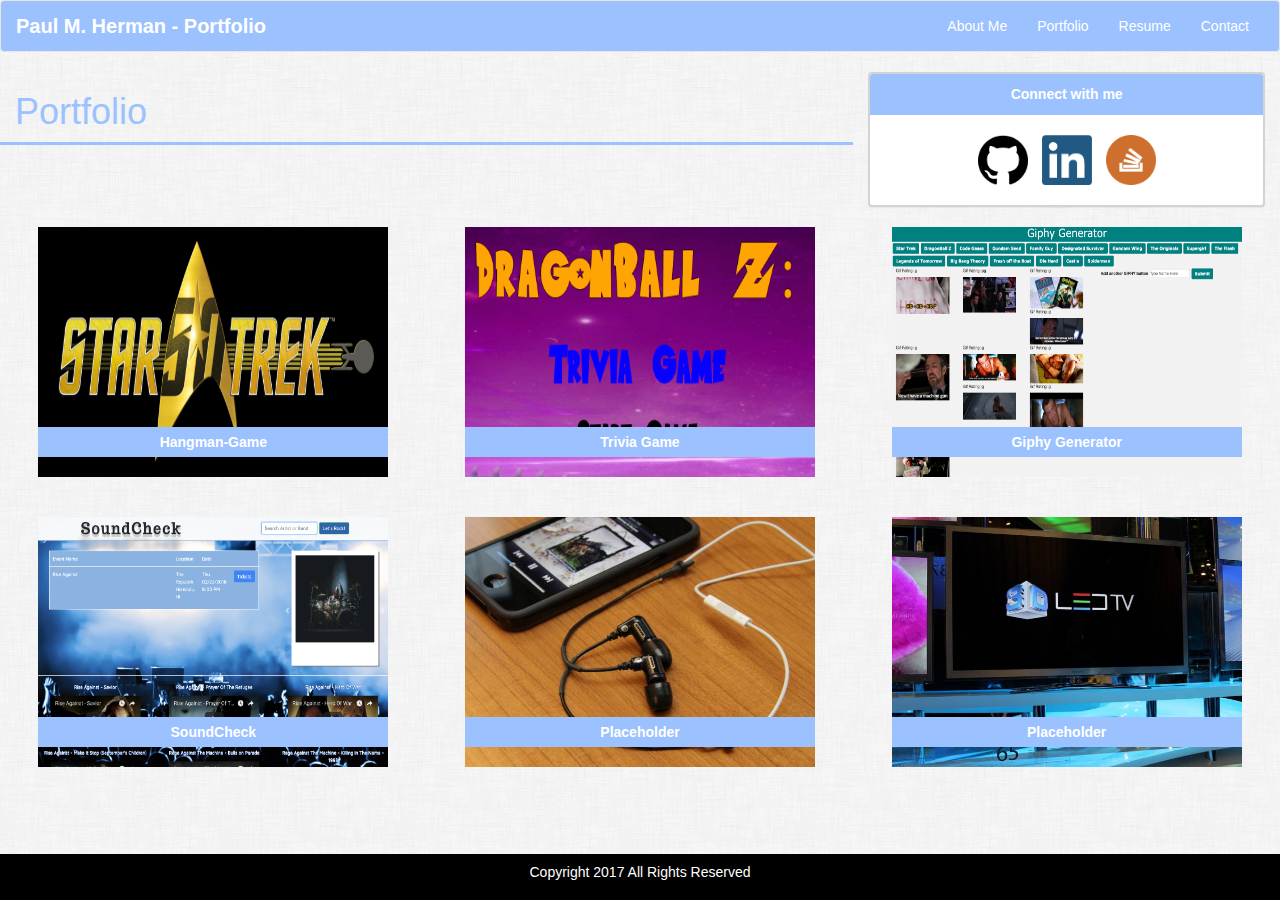
==== portfolio.html @ d21ac446 "upload my portfolio draft 1" ====
<!DOCTYPE html>

<html>

	<head>
		<meta charset="utf-8">
		<meta name="viewport" content="width=device-width, initial-scale=1">
		<title>Paul M Herman's Portfolio</title>
		<link rel="stylesheet" href="https://maxcdn.bootstrapcdn.com/bootstrap/3.3.7/css/bootstrap.min.css" integrity="sha384-BVYiiSIFeK1dGmJRAkycuHAHRg32OmUcww7on3RYdg4Va+PmSTsz/K68vbdEjh4u" crossorigin="anonymous">
		<link rel="stylesheet" type="text/css" href="assets/css/style.css">
	    <script src="https://ajax.googleapis.com/ajax/libs/jquery/3.2.1/jquery.min.js"></script>
	    <script src="https://maxcdn.bootstrapcdn.com/bootstrap/3.3.7/js/bootstrap.min.js"></script>
	</head>

	<body>
		<nav class="navbar navbar-default">
		  <div class="container-fluid">
		    <div class="navbar-header">
		      <button type="button" class="navbar-toggle" data-toggle="collapse" data-target="#myNavbar">
		        <span class="icon-bar"></span>
		        <span class="icon-bar"></span>
		        <span class="icon-bar"></span>                        
		      </button>
		      <div class="navbar-brand my-brand">Paul M. Herman - Portfolio</div>
		    </div>
		    <div class="collapse navbar-collapse" id="myNavbar">
		      <ul class="nav navbar-nav">
		      </ul>
		      <ul class="nav navbar-nav navbar-right">
		        <li><a href="index.html">About Me</a></li>
		        <li><a href="portfolio.html">Portfolio</a></li>
		        <li><a href="resume.html">Resume</a></li>
		        <li><a href="contact.html">Contact</a></li>
		      </ul>
		    </div>
		  </div>
		</nav>
<div class="container-fluid">
  <div class="row">
    <div class="col-md-8 title">
    	<H1>Portfolio</H1>
  </div>
  <div class="col-md-4">
	<aside>
		<div class="panel">
		  <div class="panel-heading">Connect with me</div>
		  <div class="panel-body">
			<div class="row">	
				<div class="connect-box">	
					<a class="connect" href="http://github.com/pmherman" target="_blank"><img style= "width: 50px; margin: 5px" src="assets/images/github.png" alt="Github"></a>
					<a class="connect" href="https://www.linkedin.com/in/pmherman85/" target="_blank"><img style= "width:50px; margin: 5px" src="assets/images/linkedin.png" alt="LinkedIn"></a>
					<a class="connect" href="https://stackoverflow.com/users/8501547/p-herman" target="_blank"><img style= "width:50px; margin: 5px" src="assets/images/stack.png" alt="Email"></a>
				</div>	
			</div>	
		  </div>
		</div>	
	</aside>

  </div>
 </div>

 <div class="row">
	    <div class="col-md-6 col-lg-4">
	    		<div class="thumbnail2 text-center">
		        <a href="https://pmherman.github.io/Hangman-Game" target="_blank"><img src="assets/images/startrek.png" alt="Hangman-Game" class="image">
		        <div class="caption">
		            Hangman-Game
		        </div></a>
		    </div><br><br>
		</div>
	    <div class="col-md-6 col-lg-4">
	    		<div class="thumbnail2 text-center">
		        <a href="https://pmherman.github.io/triviagame" target="_blank"><img src="assets/images/dbz_trivia.png" alt="Placeholder" class="image">
		        <div class="caption">
		            Trivia Game
		        </div></a>
		    </div><br><br>
		</div>
	    <div class="col-md-6 col-lg-4">
	    		<div class="thumbnail2 text-center">
		        <a href="https://pmherman.github.io/giphy" target="_blank"><img src="assets/images/giphy.png" alt="Placeholder" class="image">
		        <div class="caption">
		            Giphy Generator
		        </div></a>
		    </div><br><br>
		</div>
		<div class="col-md-6 col-lg-4">
			<div class="thumbnail2 text-center">
			<a href="https://pmherman.github.io/soundcheck" target="_blank"><img src="assets/images/soundcheck.png" alt="SoundCheck" class="image">
			<div class="caption">
				SoundCheck
			</div></a>
		</div><br><br>
		</div>
		<div class="col-md-6 col-lg-4">
			<div class="thumbnail2 text-center">
			<img src="assets/images/image5.jpg" alt="Placeholder" class="image">
			<div class="caption">
				Placeholder
			</div>
		</div><br><br>
		</div>
		<div class="col-md-6 col-lg-4">
			<div class="thumbnail2 text-center">
			<img src="assets/images/image6.jpg" alt="Placeholder" class="image">
			<div class="caption">
				Placeholder
			</div>
			</div><br><br>
		</div>		      
				
 </div>
							
 </div>
<br><br><br>

</div>	
		<footer>
				<p>Copyright 2017 All Rights Reserved</p>
		</footer>	
	</body>
	
</html>
---- assets/css/style.css ----
.profile {
	width: 225px;
	border: 3px solid #9bc1ff;
}

.navbar-default {
	background-color: #9bc1ff;
}

.panel-heading {
	background-color: #9bc1ff;
	color: white;
	font-weight: bold;
	text-align: center;
}

.navbar-default .my-brand {
	color: white;
	font-weight: bold;
	font-size: 20px;
}

.navbar-default .my-brand:hover {
	color: white;
}

.panel {
	border: 2px solid lightgrey;
}

.nav.navbar-nav.navbar-right li a {
	color: white;
}

.center-block {
	display: block;
	margin-left: auto;
	margin-right: auto;
}

.media-object {
	display: block;
	margin: auto;
}

.title {
	border-bottom: 3px solid #9bc1ff;
}


.thumbnail2 {
    position: relative;
    margin: auto;
    width: 350px;
}

.image {
	width: 350px;
	height: 250px;
}

.caption {
    position: absolute;
    top: 80%;
    left: 0;
    width: 350px;
    line-height: 30px;
    background-color: #9bc1ff;
    font-weight: bold;
    color:white;
}

.connect-box {
	text-align: center;
	width: 100%;
	margin: auto;
}

#submit {
	color: #ffffff;
	background: #9bc1ff;
	font-size: 25px;
	border: 0px none;
	}

#resume {
	margin: auto;
}

body {
	background-image: url("../images/background.png");
	background-position: top left;
	background-repeat: repeat-x repeat-y;
}

h1 {
	color: #9bc1ff;
}

footer {
	background: black;
	line-height: 36px;
	text-align: center;
	color: white;
	position: fixed;
	bottom: 0px;
	width: 100vw;
}

@media (min-width: 0px) and (max-width: 1200px) {
	.profile {
		display: block;
		margin: auto;
		width: 300px;
		margin-bottom: 10px;
	}

	p {
		text-align: center;
	}
	.image {
		width: 250px;
		height: 150px;

	}

	.caption {
		top: 70%;
		width: 250px;
	}

	.thumbnail2 {
		width: 250px;
	}

}
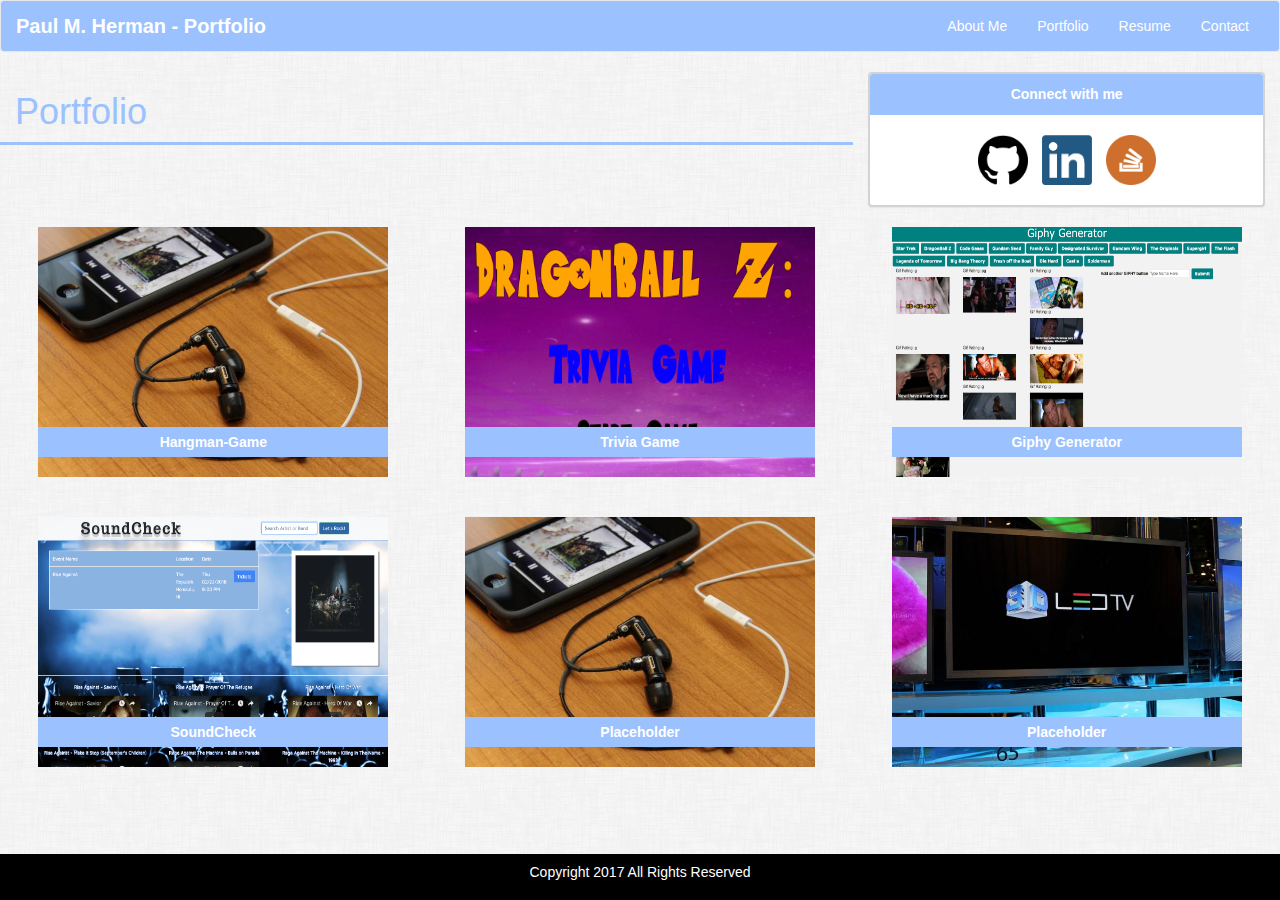
==== commit a2162e99: "minor updates" ====
--- a/portfolio.html
+++ b/portfolio.html
@@ -62,7 +62,7 @@
  <div class="row">
 	    <div class="col-md-6 col-lg-4">
 	    		<div class="thumbnail2 text-center">
-		        <a href="https://pmherman.github.io/Hangman-Game" target="_blank"><img src="assets/images/startrek.png" alt="Hangman-Game" class="image">
+		        <a href="#" target="_blank"><img src="assets/images/image5.jpg" alt="Placeholder 1" class="image">
 		        <div class="caption">
 		            Hangman-Game
 		        </div></a>
